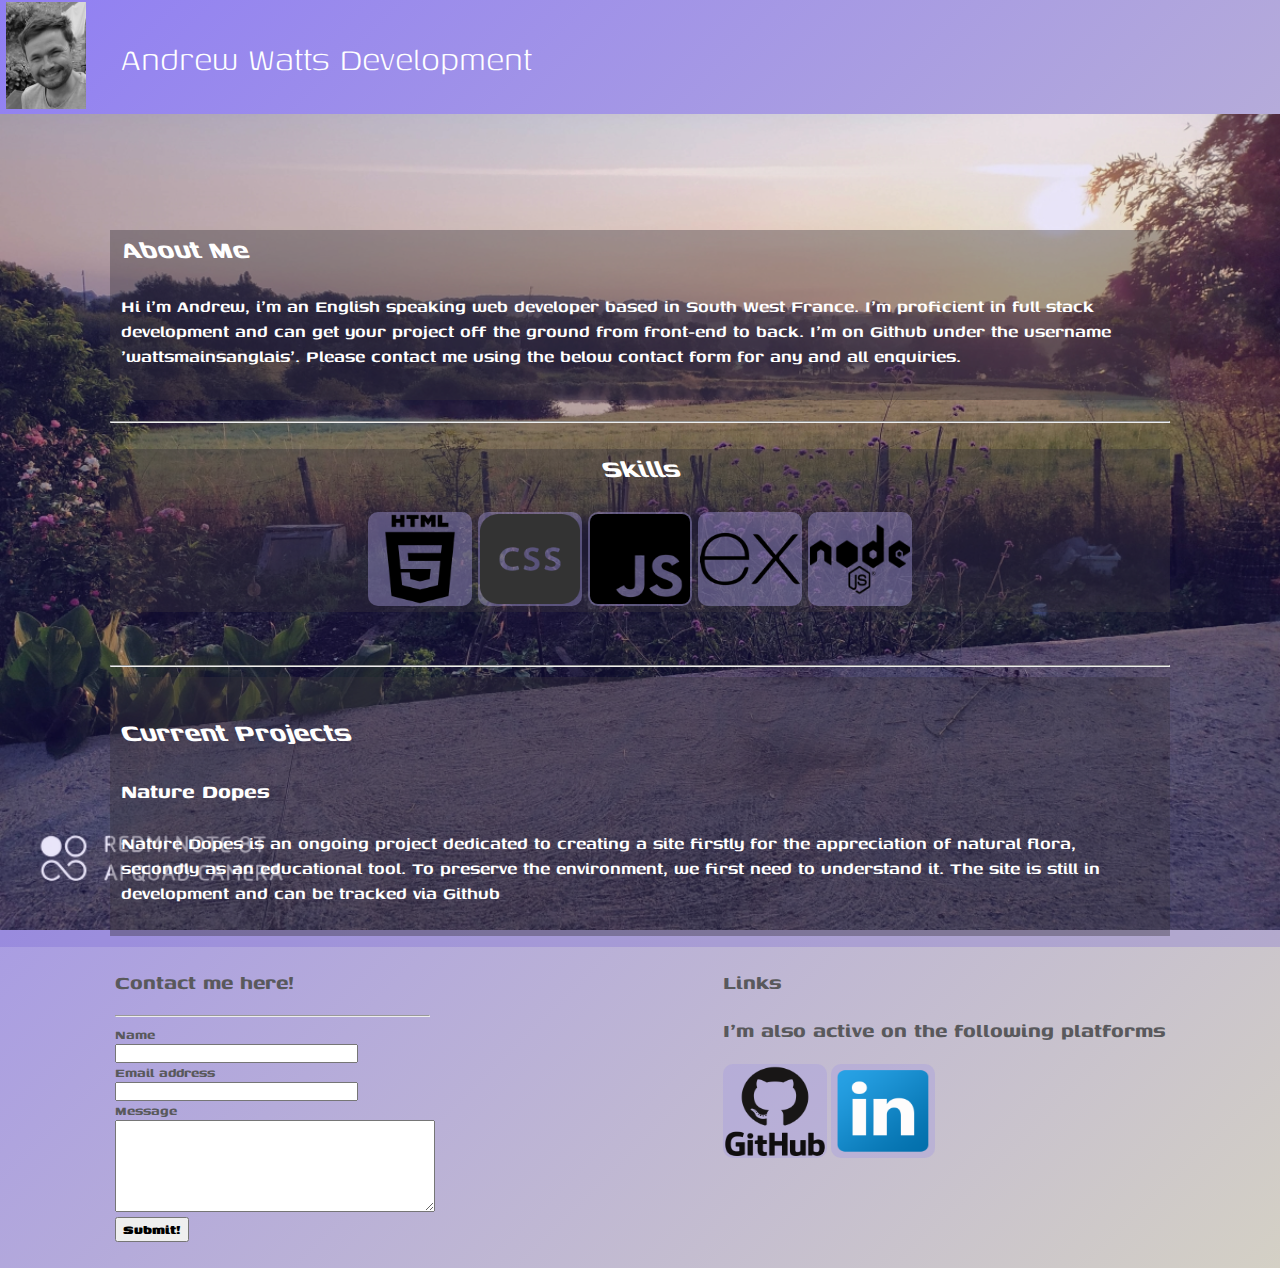
==== indexthanks.html @ b79805b7 "site has been hosted after these changes" ====
<!DOCTYPE html>
<html>
    <head>
        <title>Andrew Watts Portfolio</title>
        <meta charset="UTF-8">
        <meta http-equiv="X-UA-Compatible" content="IE=edge">
        <meta name="viewport" content="width=device-width, initial-scale=1.0">
        
        <link href="style.css" rel="stylesheet">
        <link rel="preconnect" href="https://fonts.googleapis.com">
        <link rel="preconnect" href="https://fonts.gstatic.com" crossorigin>
        <link href="https://fonts.googleapis.com/css2?family=Genos&display=swap" rel="stylesheet">
    
        <script src="gen_validatorv4.js" type="text/javascript"></script>
    
    
    
    </head>

    <body>
        
        <script>
            alert('Thanks, I will be in contact soon')
        </script>
        
        <header>
            <aside class="profile">
                <img class="profilePic" src="profilebw.jpg">
                <div class="'mask">
                    
                </div>
               
            </aside>
            <h1>Andrew Watts Development</h1>
        </header>
            
        <div class="overlay">
        <main>
            <section class="bio">  
                <article class="about">
                    <h2 class="animated-header">About Me</h2>
                    <p>Hi i'm Andrew, i'm an English speaking web developer based in South West France.
                    I'm proficient in full stack development and can get your project off the ground from front-end to back.
                    I'm on Github under the username 'wattsmainsanglais'. Please contact me using the below contact form for any and all enquiries. </p>
                
                </article>
                    <hr>
                <article class="skills">
                    <h2 class="animated-header">Skills</h2>
                    <aside class="skillsLogo">
                        <img class="nodelogo" src="images/social_html5_html_71.png" aria-label="html logo">
                        <img class="nodelogo" src="images/css_3721.png" aria-label="css logo">
                        <img class="nodelogo" src="images/javascript_logo_icon_145155.png" aria-label="Javascript logo">
                        <img class="nodelogo" src="images/expressjs_logo_icon_169185.png" aria-label="express js logo">
                        <img class="nodelogo" src="images/node_icon_196185.png" aria-label="node js logo">
                    </aside>
                </article>
                    <hr>
            </section>
            <section class="projects">
                
                <article class="project-art">   
                    <h2 class="animated-header">Current Projects</h2>
                    <h3>Nature Dopes</h3>
                    <p>Nature Dopes is an ongoing project dedicated to creating a site 
                    firstly for the appreciation of natural flora, secondly as an educational tool. 
                    To preserve the environment, we first need to understand it. The site is still in development and can be tracked via Github</p>
                </article> 
            </section>
           

        </main>

        
        </div>
        <footer>
            <section class="contact">
                <form id="contactForm" method="post" action="contact_post.php">

                    <script language="JavaScript" type="text/javascript">
                        let frmvalidator  = new Validator("contactForm");
                        frmvalidator.addValidation("name","req","Please provide your name");
                        frmvalidator.addValidation("email","req","Please provide your email");
                        frmvalidator.addValidation("email","email",
                          "Please enter a valid email address");
                        
                    </script>

                    <h2>Contact me here!</h2>
                    <hr>
                    <label for="name">Name</label>
                    <br>
                    <input class="inputfield" type="text" name="name" id="name" required>
                    <br>
                    <label for="email">Email address</label>
                    <br>
                    <input class="inputfield" type="text" name="email" id="email" required>
                    <br>
                    <label for="message">Message</label>
                    <br>
                    <textarea class="inputfield" name="message" rows="6" id="message" required value="Type message here" cols=25 rows=10></textarea>


                </form>
                    <button type="submit" form="contactForm" value="submit" >Submit!</button>

           
            
        </section>
            <section class="social-media">
                <h2>Links</h2>
                <h2>I'm also active on the following platforms</h2>
                <aside>
                    <a target="_blank" href="https://github.com/wattsmainsanglais"><img class="nodelogohover" src="images/github_original_wordmark_logo_icon_146506.png" aria-label="Github logo & link" name="Github logo"></a>
                    <a target="_blank" href="https://www.linkedin.com/in/andrew-watts-9a7145269/"> <img class="nodelogohover" src="images/linkedin_socialnetwork_17441.png" aria-label="linkedin logo" name="linkedin logo"></a>
                </aside>
            </section>
            </footer>    
    </body>
</html>
---- style.css ----
header{
    display: flex;
    justify-content: flex-start;
    align-items: center;
    padding-top: 2px;
    padding-right: 9%;
    padding-left: .5%;
}


.profilePic{
    width: 80px;
}


header h1{
    padding-left: 3%;
    text-align: left;
    font-family: 'Genos', sans-serif;
    font-weight: 300;
    font-size: 2.5em;
}


.animated-header {
    animation: skew 5s infinite;
    transform: skew(20deg);
    animation-direction: alternate;
    
    
}

@keyframes skew {
    0% {
      transform: skewX(20deg);
    }
    100% {
      transform: skewX(-20deg);
    }
  }


body{
    background-image: linear-gradient(to bottom right, #907ff3, #D4D0C5);
    font-family: 'Genos', sans-serif;
    color: rgb(255, 255, 255);
    display: flex;
    flex-direction: column;
    margin: 0px;
    z-index: 0;
    
}

.overlay{
    padding-left: 4%;
    padding-right: 4%;
    background-image: url("cascade.jpg");
    background-blend-mode: soft-light;
    background-color: #6c59d440;
    z-index: 1;
    min-height: 600px;/* parrallax */
    background-attachment: fixed;
    background-position: center;
    background-repeat: no-repeat;
    background-size: cover;
}

main{
    color:  rgb(255, 255, 255);
    font-size: 1.3em;
    font-weight: 600;
    padding: 0 5%;
    display: flex;
    flex-direction: column;
    justify-content: center;
    align-items: center;
}

article{
    background-color: #38353b62;
    
}

.about{
    padding: 0% 1% 1% 1%;
    margin-top: 11%;
    margin-bottom: 2%;
}

.skills{
    text-align: center;
    margin-bottom: 5%;
}

.projects{
    margin-bottom: 1%;
}

.project-art{
    padding: 1%;
}

.titles_nomarg{
    display: block;
    margin: 0%;
}

.htmllogo{
    width: 300px;
    background-color: #a79ddf69;
    padding: 2px;
    border-radius: 10px;
}

.nodelogo{
    width: 100px;
    height: 90px;
    background-color: #a79ddf69;
    padding: 2px;
    border-radius: 10px;
}

.nodelogohover{
    width: 100px;
    height: 90px;
    background-color: #a79ddf69;
    padding: 2px;
    border-radius: 10px;
}

.nodelogohover:hover{
    width: 99px;
    height: 89px;
    background-color: #cdcae269;
    padding: 1px;
    border-radius: 10px;
    border: 2px solid #5d47d669;
}

.nodelogohover:active{
    width: 100px;
    height: 90px;
    background-color: #5d4aca69;
    padding: 0px;
    border-radius: 10px;
    border: 2px solid #452cce;
}



footer{
    color: #59595c;
    display: flex;
    justify-content: space-between;
    padding-left: 9%;
    padding-right: 9%;
    margin-bottom: 2%;
}

.contact{
    
    width: 30%;
    
}

button{
    font-family: 'Genos', sans-serif;
    font-size: 1em;
    font-weight: 900;
    color: #000000;
}

input, textarea{
    padding: 0 0.5%;
    display: inline-block;
    
}

textarea{
    width: 100%;
}

input{
    width: 75%;
}

label{
    font-weight: 700;
}

@media screen and (max-width: 800px) { 
    footer {
        flex-direction: column;
        flex-wrap: nowrap;
    }

    .contact {
        width: 80%;
        
    }
    
}
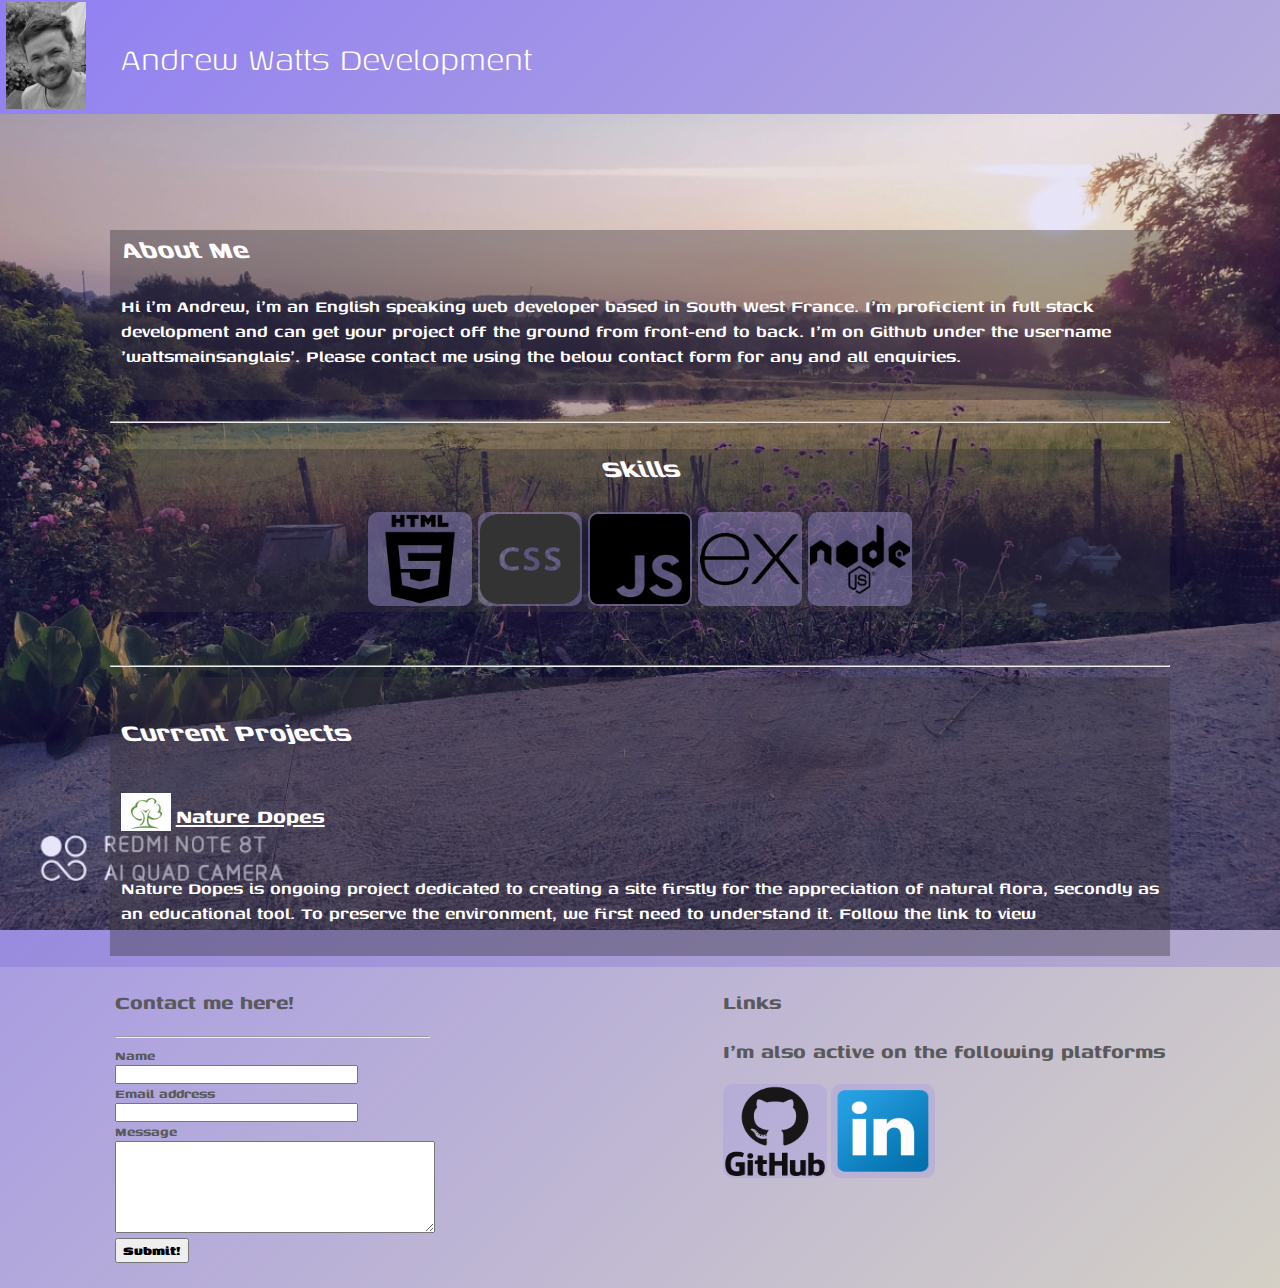
==== commit 920eb080: "Added nature dopes update and link" ====
--- a/indexthanks.html
+++ b/indexthanks.html
@@ -1,7 +1,9 @@
 <!DOCTYPE html>
 <html>
     <head>
-        <title>Andrew Watts Portfolio</title>
+        <title>Andrew Watts Web Developer, Web Design, Based in South West France</title>
+        <meta name="description" content="AwattsDev is a front page for Andrew Watts Web Development. I'm a web developer based in South West France, trained in full stack development.">
+        <meta charset="UTF-8">
         <meta charset="UTF-8">
         <meta http-equiv="X-UA-Compatible" content="IE=edge">
         <meta name="viewport" content="width=device-width, initial-scale=1.0">
@@ -10,8 +12,9 @@
         <link rel="preconnect" href="https://fonts.googleapis.com">
         <link rel="preconnect" href="https://fonts.gstatic.com" crossorigin>
         <link href="https://fonts.googleapis.com/css2?family=Genos&display=swap" rel="stylesheet">
-    
-        <script src="gen_validatorv4.js" type="text/javascript"></script>
+        <link rel="icon" type="image/x-icon" href="/favicon.ico">
+
+   
     
     
     
@@ -61,10 +64,14 @@
                 
                 <article class="project-art">   
                     <h2 class="animated-header">Current Projects</h2>
-                    <h3>Nature Dopes</h3>
-                    <p>Nature Dopes is an ongoing project dedicated to creating a site 
+                    <aside class="project_header">
+                        <a href="https://www.naturedopes.com/"><img class='ndlogo' src="images/logomini.png"></a>
+                        <a href="https://www.naturedopes.com/"><h3>Nature Dopes</h3></a>
+                        
+                    </aside>
+                    <p>Nature Dopes is ongoing project dedicated to creating a site 
                     firstly for the appreciation of natural flora, secondly as an educational tool. 
-                    To preserve the environment, we first need to understand it. The site is still in development and can be tracked via Github</p>
+                    To preserve the environment, we first need to understand it. Follow the link to view</p>
                 </article> 
             </section>
            
--- a/style.css
+++ b/style.css
@@ -50,6 +50,10 @@
     margin: 0px;
     z-index: 0;
     
+}
+
+a{
+    color: rgb(255, 255, 255);
 }
 
 .overlay{
@@ -101,6 +105,19 @@
     padding: 1%;
 }
 
+.project_header{
+    display: flex;
+    justify-content: flex-start;
+    align-items: center;
+    align-content: center;
+    flex-direction: row;
+}
+
+.ndlogo{
+    width: 50px;
+    margin-right: 5px;
+}
+
 .titles_nomarg{
     display: block;
     margin: 0%;
@@ -199,5 +216,10 @@
         width: 80%;
         
     }
-    
-}
+
+    .ndlogo{
+        width: 25px;
+        margin-right: 3px;
+    }
+    
+}
